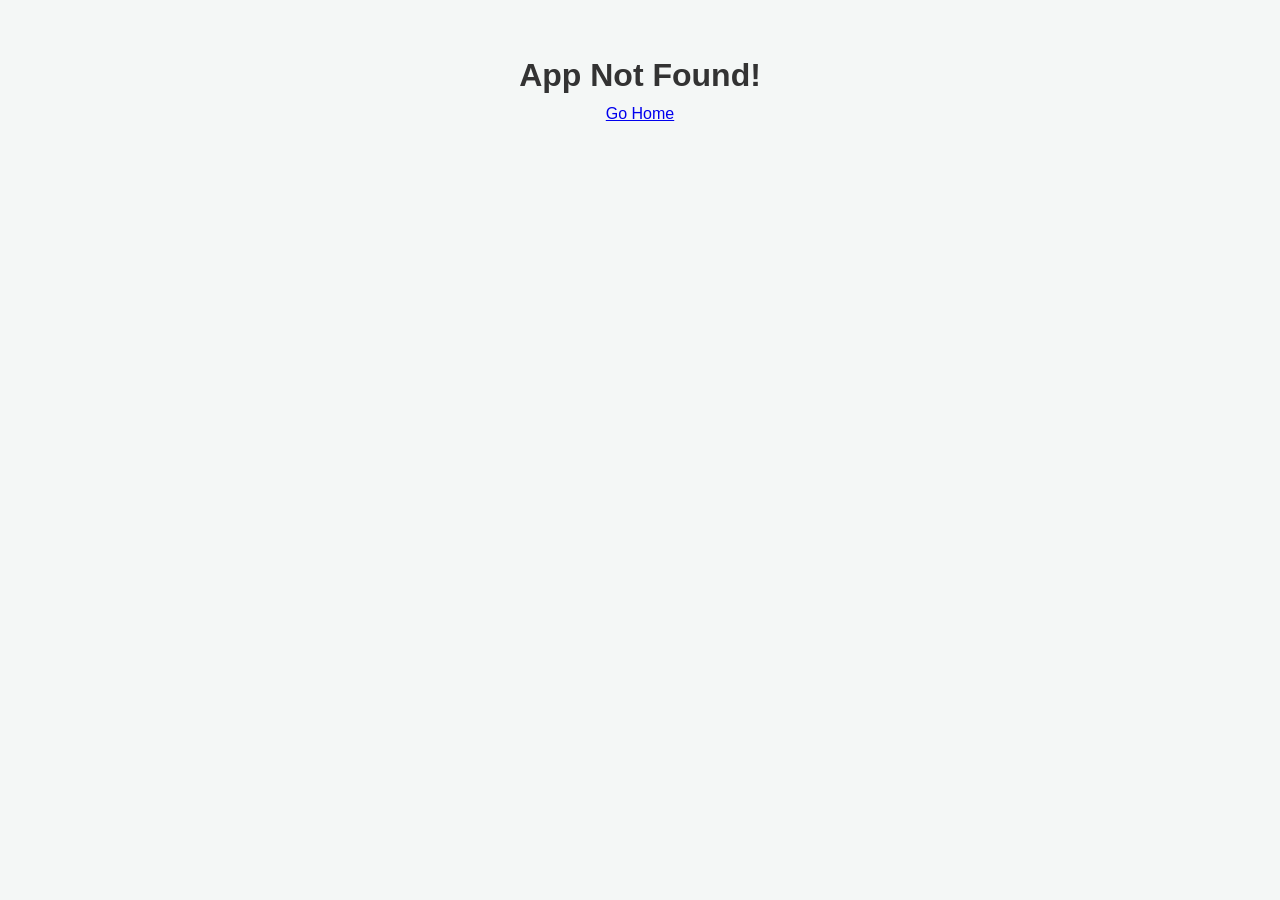
==== download.html @ 27575f25 "main" ====
<!DOCTYPE html>
<html lang="en">
<head>
    <meta charset="UTF-8">
    <meta name="viewport" content="width=device-width, initial-scale=1.0">
    <title>Download - HMTxMODS</title>
    <link rel="stylesheet" href="style.css">
</head>
<body>

    <header>
        <div class="logo">HMTx<span>MODS</span></div>
        <a href="index.html" class="back-link">← Home</a>
    </header>

    <main class="download-container">
        <div class="app-header">
            <img src="" id="app-logo" class="main-icon" alt="Icon">
            <div class="main-info">
                <h1 id="app-name">Loading...</h1>
                <p id="app-meta">Please wait while we fetch details.</p>
            </div>
        </div>

        <div class="download-area">
            <div id="timer-box">Preparing your link... <span id="timer">10</span>s</div>
            <a href="#" id="download-btn" class="btn-main" style="display:none;">Download APK Now</a>
        </div>

        <div class="description">
            <h3>About this App</h3>
            <p id="app-desc">Loading description...</p>
        </div>
    </main>

    <script src="download.js"></script>
</body>
</html>
---- style.css ----
/* General Reset */
* { 
    margin: 0; 
    padding: 0; 
    box-sizing: border-box; 
    font-family: 'Segoe UI', Tahoma, Geneva, Verdana, sans-serif; 
}

body { 
    background: #f4f7f6; 
    color: #333; 
    line-height: 1.6;
}

/* Header */
header { 
    background: #00b894; 
    color: white; 
    padding: 15px 5%; 
    display: flex; 
    justify-content: space-between; 
    align-items: center; 
    position: sticky; 
    top: 0; 
    z-index: 100; 
    box-shadow: 0 2px 10px rgba(0,0,0,0.1);
}

.logo { font-size: 1.5rem; font-weight: bold; }
.logo span { color: #ffe600; }

.back-link { 
    color: white; 
    text-decoration: none; 
    font-size: 0.9rem; 
    font-weight: 500;
}

/* Main Container */
.download-container { 
    max-width: 700px; 
    margin: 30px auto; 
    background: white; 
    padding: 30px; 
    border-radius: 20px; 
    box-shadow: 0 10px 25px rgba(0,0,0,0.05);
}

/* App Header Section */
.app-header { 
    display: flex; 
    gap: 20px; 
    align-items: center; 
    border-bottom: 1px solid #eee; 
    padding-bottom: 25px; 
}

.main-icon { 
    width: 100px; 
    height: 100px; 
    border-radius: 22px; 
    object-fit: cover;
    box-shadow: 0 4px 10px rgba(0,0,0,0.1);
}

.main-info h1 { 
    font-size: 1.5rem; 
    margin-bottom: 5px; 
    color: #222;
}

.main-info p { 
    font-size: 0.9rem; 
    color: #666; 
}

/* Download Section (Button Area) */
.download-area { 
    text-align: center; 
    padding: 40px 10px; 
    margin: 20px 0; 
    background: #fafafa; 
    border-radius: 15px;
}

#timer-box {
    font-weight: 600;
    color: #555;
    margin-bottom: 10px;
}

.btn-main { 
    background: #0984e3; 
    color: white; 
    padding: 16px 45px; 
    text-decoration: none; 
    border-radius: 35px; 
    font-weight: bold; 
    display: inline-block; 
    box-shadow: 0 6px 20px rgba(9, 132, 227, 0.3);
    transition: all 0.3s ease;
}

.btn-main:hover { 
    background: #00acee; 
    transform: translateY(-2px);
    box-shadow: 0 8px 25px rgba(9, 132, 227, 0.4);
}

/* Description Section (About this App) */
.description { 
    margin-top: 50px; /* Isse button se gap aayega */
    padding-top: 30px; 
    border-top: 2px solid #f0f0f0; 
    text-align: left;
}

.description h3 { 
    font-size: 1.25rem; 
    margin-bottom: 15px; 
    color: #222;
    font-weight: 700;
}

.description p { 
    font-size: 1rem; 
    color: #555; 
    line-height: 1.7;
}

/* Responsive Fix for Mobile */
@media (max-width: 500px) {
    .app-header { flex-direction: column; text-align: center; }
    .download-container { margin: 15px; padding: 20px; }
}
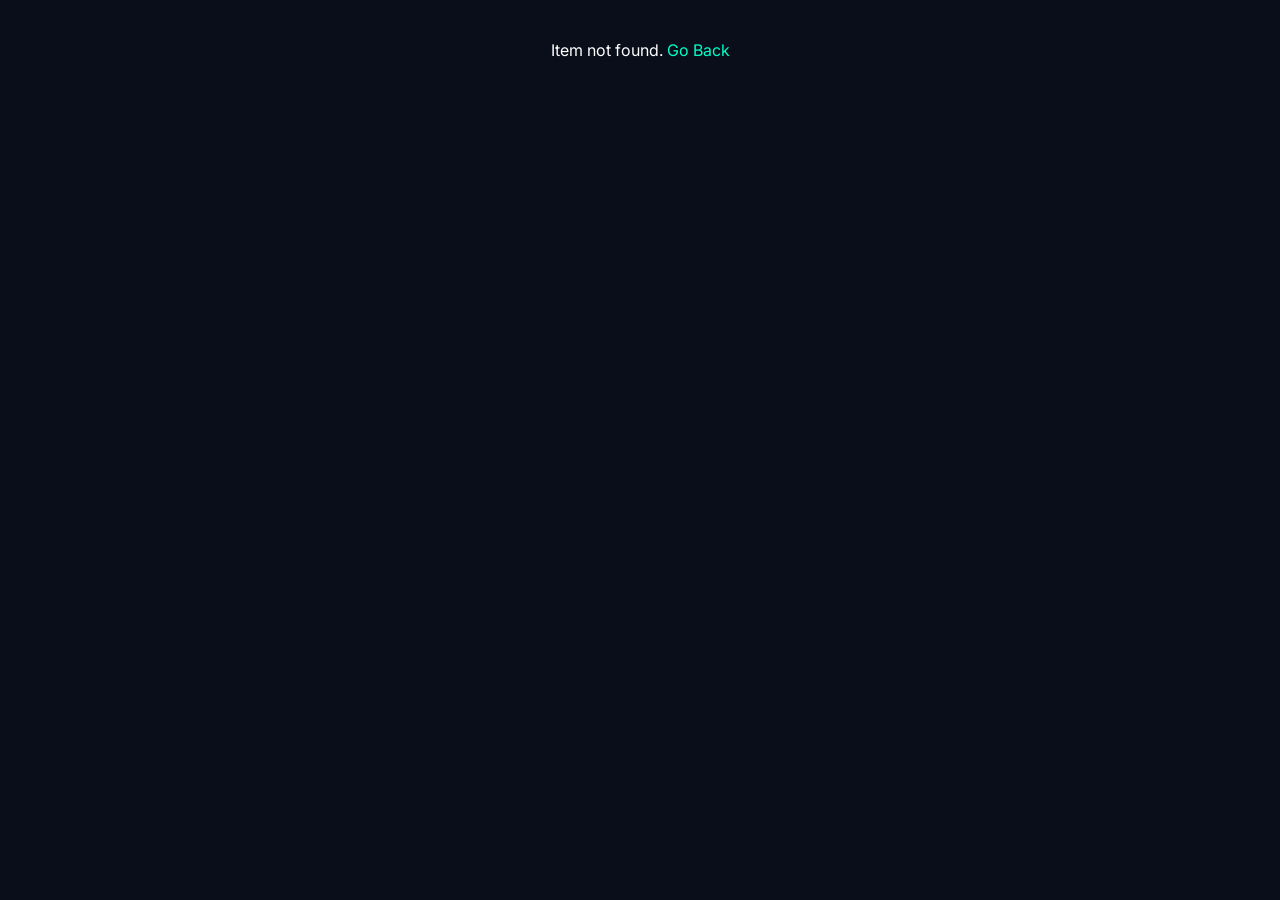
==== commit 65058fa8: "upate letest hmtXmods" ====
--- a/download.html
+++ b/download.html
@@ -1,38 +1,93 @@
 <!DOCTYPE html>
 <html lang="en">
 <head>
-    <meta charset="UTF-8">
-    <meta name="viewport" content="width=device-width, initial-scale=1.0">
-    <title>Download - HMTxMODS</title>
-    <link rel="stylesheet" href="style.css">
+  <meta charset="UTF-8" />
+  <meta name="viewport" content="width=device-width, initial-scale=1.0" />
+  <title>Download - HMTxMODS</title>
+  <link rel="stylesheet" href="style.css" />
 </head>
 <body>
 
-    <header>
-        <div class="logo">HMTx<span>MODS</span></div>
-        <a href="index.html" class="back-link">← Home</a>
-    </header>
+  <!-- HEADER -->
+  <header>
+    <div class="header-inner">
+      <a href="index.html" class="download-back" id="backBtn">
+        <svg xmlns="http://www.w3.org/2000/svg" fill="none" viewBox="0 0 24 24" stroke="currentColor" stroke-width="2">
+          <path stroke-linecap="round" stroke-linejoin="round" d="M15 19l-7-7 7-7"/>
+        </svg>
+        Back
+      </a>
+    </div>
+  </header>
 
-    <main class="download-container">
-        <div class="app-header">
-            <img src="" id="app-logo" class="main-icon" alt="Icon">
-            <div class="main-info">
-                <h1 id="app-name">Loading...</h1>
-                <p id="app-meta">Please wait while we fetch details.</p>
-            </div>
+  <!-- MAIN -->
+  <main>
+    <div class="download-card" id="downloadCard">
+      <div class="download-card-topline" id="topLine"></div>
+
+      <img id="appIcon" class="download-icon" src="" alt="" />
+      <h1 class="download-name" id="appName"></h1>
+      <p class="download-meta" id="appMeta"></p>
+
+      <div class="download-tags" id="appTags"></div>
+
+      <p class="download-desc" id="appDesc"></p>
+
+      <!-- COUNTDOWN -->
+      <div class="countdown-box">
+        <div class="countdown-wrap" id="countdownWrap">
+          <div class="countdown-ring">
+            <svg viewBox="0 0 80 80">
+              <circle class="ring-bg" cx="40" cy="40" r="36"/>
+              <circle class="ring-progress" id="ringProgress" cx="40" cy="40" r="36"/>
+            </svg>
+            <span class="countdown-number" id="countdownNum">10</span>
+          </div>
+          <p class="countdown-text">Preparing secure download links...</p>
         </div>
 
-        <div class="download-area">
-            <div id="timer-box">Preparing your link... <span id="timer">10</span>s</div>
-            <a href="#" id="download-btn" class="btn-main" style="display:none;">Download APK Now</a>
+        <!-- DOWNLOAD BUTTONS -->
+        <div class="download-links fade-in" id="downloadLinks">
+          <a class="dl-btn mediafire" id="btnMediafire" href="#">
+            <svg xmlns="http://www.w3.org/2000/svg" fill="none" viewBox="0 0 24 24" stroke="currentColor" stroke-width="2">
+              <path stroke-linecap="round" stroke-linejoin="round" d="M4 16v1a3 3 0 003 3h10a3 3 0 003-3v-1m-4-4l-4 4m0 0l-4-4m4 4V4"/>
+            </svg>
+            Download via MediaFire
+          </a>
+          <a class="dl-btn mega" id="btnMega" href="#">
+            <svg xmlns="http://www.w3.org/2000/svg" fill="none" viewBox="0 0 24 24" stroke="currentColor" stroke-width="2">
+              <path stroke-linecap="round" stroke-linejoin="round" d="M4 16v1a3 3 0 003 3h10a3 3 0 003-3v-1m-4-4l-4 4m0 0l-4-4m4 4V4"/>
+            </svg>
+            Download via MEGA
+          </a>
+          <a class="dl-btn gdrive" id="btnGdrive" href="#">
+            <svg xmlns="http://www.w3.org/2000/svg" fill="none" viewBox="0 0 24 24" stroke="currentColor" stroke-width="2">
+              <path stroke-linecap="round" stroke-linejoin="round" d="M4 16v1a3 3 0 003 3h10a3 3 0 003-3v-1m-4-4l-4 4m0 0l-4-4m4 4V4"/>
+            </svg>
+            Download via Google Drive
+          </a>
         </div>
+      </div>
 
-        <div class="description">
-            <h3>About this App</h3>
-            <p id="app-desc">Loading description...</p>
+      <!-- BADGES -->
+      <div class="download-badges">
+        <div class="badge safe">
+          <svg xmlns="http://www.w3.org/2000/svg" fill="none" viewBox="0 0 24 24" stroke="currentColor" stroke-width="2">
+            <path stroke-linecap="round" stroke-linejoin="round" d="M9 12l2 2 4-4m5.618-4.016A11.955 11.955 0 0112 2.944a11.955 11.955 0 01-8.618 3.04A12.02 12.02 0 003 9c0 5.591 3.824 10.29 9 11.622 5.176-1.332 9-6.03 9-11.622 0-1.042-.133-2.052-.382-3.016z"/>
+          </svg>
+          <span class="badge-label">Virus Free</span>
         </div>
-    </main>
+        <div class="badge fast">
+          <svg xmlns="http://www.w3.org/2000/svg" fill="none" viewBox="0 0 24 24" stroke="currentColor" stroke-width="2">
+            <path stroke-linecap="round" stroke-linejoin="round" d="M13 10V3L4 14h7v7l9-11h-7z"/>
+          </svg>
+          <span class="badge-label">Fast Servers</span>
+        </div>
+      </div>
+    </div>
+  </main>
 
-    <script src="download.js"></script>
+  <script src="data.js"></script>
+  <script src="download.js"></script>
 </body>
 </html>
--- a/style.css
+++ b/style.css
@@ -1,135 +1,509 @@
-/* General Reset */
-* { 
-    margin: 0; 
-    padding: 0; 
-    box-sizing: border-box; 
-    font-family: 'Segoe UI', Tahoma, Geneva, Verdana, sans-serif; 
-}
-
-body { 
-    background: #f4f7f6; 
-    color: #333; 
-    line-height: 1.6;
-}
-
-/* Header */
-header { 
-    background: #00b894; 
-    color: white; 
-    padding: 15px 5%; 
-    display: flex; 
-    justify-content: space-between; 
-    align-items: center; 
-    position: sticky; 
-    top: 0; 
-    z-index: 100; 
-    box-shadow: 0 2px 10px rgba(0,0,0,0.1);
-}
-
-.logo { font-size: 1.5rem; font-weight: bold; }
-.logo span { color: #ffe600; }
-
-.back-link { 
-    color: white; 
-    text-decoration: none; 
-    font-size: 0.9rem; 
-    font-weight: 500;
-}
-
-/* Main Container */
-.download-container { 
-    max-width: 700px; 
-    margin: 30px auto; 
-    background: white; 
-    padding: 30px; 
-    border-radius: 20px; 
-    box-shadow: 0 10px 25px rgba(0,0,0,0.05);
-}
-
-/* App Header Section */
-.app-header { 
-    display: flex; 
-    gap: 20px; 
-    align-items: center; 
-    border-bottom: 1px solid #eee; 
-    padding-bottom: 25px; 
-}
-
-.main-icon { 
-    width: 100px; 
-    height: 100px; 
-    border-radius: 22px; 
-    object-fit: cover;
-    box-shadow: 0 4px 10px rgba(0,0,0,0.1);
-}
-
-.main-info h1 { 
-    font-size: 1.5rem; 
-    margin-bottom: 5px; 
-    color: #222;
-}
-
-.main-info p { 
-    font-size: 0.9rem; 
-    color: #666; 
-}
-
-/* Download Section (Button Area) */
-.download-area { 
-    text-align: center; 
-    padding: 40px 10px; 
-    margin: 20px 0; 
-    background: #fafafa; 
-    border-radius: 15px;
-}
-
-#timer-box {
-    font-weight: 600;
-    color: #555;
-    margin-bottom: 10px;
-}
-
-.btn-main { 
-    background: #0984e3; 
-    color: white; 
-    padding: 16px 45px; 
-    text-decoration: none; 
-    border-radius: 35px; 
-    font-weight: bold; 
-    display: inline-block; 
-    box-shadow: 0 6px 20px rgba(9, 132, 227, 0.3);
-    transition: all 0.3s ease;
-}
-
-.btn-main:hover { 
-    background: #00acee; 
-    transform: translateY(-2px);
-    box-shadow: 0 8px 25px rgba(9, 132, 227, 0.4);
-}
-
-/* Description Section (About this App) */
-.description { 
-    margin-top: 50px; /* Isse button se gap aayega */
-    padding-top: 30px; 
-    border-top: 2px solid #f0f0f0; 
-    text-align: left;
-}
-
-.description h3 { 
-    font-size: 1.25rem; 
-    margin-bottom: 15px; 
-    color: #222;
-    font-weight: 700;
-}
-
-.description p { 
-    font-size: 1rem; 
-    color: #555; 
-    line-height: 1.7;
-}
-
-/* Responsive Fix for Mobile */
-@media (max-width: 500px) {
-    .app-header { flex-direction: column; text-align: center; }
-    .download-container { margin: 15px; padding: 20px; }
-}
+@import url('https://fonts.googleapis.com/css2?family=Inter:wght@400;500;600;700&family=Rajdhani:wght@500;600;700&family=Orbitron:wght@500;700&display=swap');
+
+* {
+  margin: 0;
+  padding: 0;
+  box-sizing: border-box;
+  border-color: hsl(174, 100%, 25%);
+}
+
+body {
+  background-color: hsl(222, 47%, 7%);
+  color: hsl(210, 40%, 96%);
+  font-family: 'Inter', sans-serif;
+  min-height: 100vh;
+  padding-bottom: 80px;
+}
+
+a {
+  text-decoration: none;
+  color: inherit;
+}
+
+/* ===== HEADER ===== */
+header {
+  position: sticky;
+  top: 0;
+  z-index: 50;
+  background-color: hsla(222, 47%, 7%, 0.92);
+  backdrop-filter: blur(12px);
+  border-bottom: 1px solid hsla(174, 100%, 25%, 0.3);
+  padding: 16px;
+}
+
+.header-inner {
+  max-width: 768px;
+  margin: 0 auto;
+  display: flex;
+  align-items: center;
+  justify-content: space-between;
+}
+
+.logo {
+  font-family: 'Orbitron', monospace;
+  font-size: 1.5rem;
+  font-weight: 700;
+  letter-spacing: 0.1em;
+}
+
+.logo span.white { color: #ffffff; }
+.logo span.teal  { color: hsl(174, 100%, 50%); }
+
+.search-wrap {
+  position: relative;
+  width: 200px;
+}
+
+.search-wrap svg {
+  position: absolute;
+  left: 12px;
+  top: 50%;
+  transform: translateY(-50%);
+  width: 16px;
+  height: 16px;
+  color: hsl(215, 20%, 55%);
+  pointer-events: none;
+}
+
+#searchInput {
+  width: 100%;
+  background-color: hsl(222, 47%, 10%);
+  border: 1px solid hsla(174, 100%, 25%, 0.3);
+  border-radius: 9999px;
+  padding: 8px 16px 8px 36px;
+  font-size: 0.875rem;
+  color: #ffffff;
+  outline: none;
+  transition: border-color 0.2s, box-shadow 0.2s;
+}
+
+#searchInput::placeholder { color: hsla(215, 20%, 55%, 0.5); }
+
+#searchInput:focus {
+  border-color: hsl(174, 100%, 50%);
+  box-shadow: 0 0 0 2px hsla(174, 100%, 50%, 0.2);
+}
+
+/* ===== MAIN ===== */
+main {
+  max-width: 768px;
+  margin: 0 auto;
+  padding: 16px;
+}
+
+section { margin-top: 32px; }
+
+.section-title {
+  display: flex;
+  align-items: center;
+  gap: 8px;
+  margin-bottom: 16px;
+  padding-left: 10px;
+  border-left: 3px solid hsl(174, 100%, 50%);
+}
+
+.section-title.games {
+  border-left-color: #e94560;
+}
+
+.section-title h2 {
+  font-family: 'Rajdhani', sans-serif;
+  font-size: 1.25rem;
+  font-weight: 700;
+  color: #ffffff;
+  text-transform: uppercase;
+  letter-spacing: 0.1em;
+}
+
+.cards-list {
+  display: flex;
+  flex-direction: column;
+  gap: 12px;
+}
+
+/* ===== CARD ===== */
+.card {
+  display: flex;
+  align-items: center;
+  background-color: hsl(222, 47%, 10%);
+  border: 1px solid hsla(174, 100%, 25%, 0.2);
+  border-radius: 12px;
+  padding: 16px;
+  cursor: pointer;
+  transition: transform 0.2s, border-color 0.3s, box-shadow 0.3s;
+  text-decoration: none;
+  color: inherit;
+}
+
+.card:hover {
+  transform: scale(1.01);
+  border-color: hsla(174, 100%, 50%, 0.6);
+  box-shadow: 0 0 15px hsla(0, 255, 200, 0.15);
+}
+
+.card.game:hover {
+  border-color: hsla(233, 69, 96, 0.6);
+  box-shadow: 0 0 15px hsla(233, 69%, 38%, 0.15);
+}
+
+.card-icon {
+  width: 64px;
+  height: 64px;
+  border-radius: 12px;
+  object-fit: cover;
+  flex-shrink: 0;
+}
+
+.card-body {
+  margin-left: 16px;
+  flex: 1;
+  min-width: 0;
+}
+
+.card-name {
+  font-family: 'Rajdhani', sans-serif;
+  font-weight: 700;
+  font-size: 1.1rem;
+  color: #ffffff;
+}
+
+.card-meta {
+  font-family: 'Orbitron', monospace;
+  font-size: 0.7rem;
+  letter-spacing: 0.05em;
+  margin-bottom: 4px;
+  color: hsl(174, 100%, 50%);
+}
+
+.card-meta.game { color: #e94560; }
+
+.card-desc {
+  font-size: 0.85rem;
+  color: hsl(215, 20%, 55%);
+  white-space: nowrap;
+  overflow: hidden;
+  text-overflow: ellipsis;
+}
+
+.card-tags {
+  display: flex;
+  gap: 6px;
+  margin-top: 8px;
+  flex-wrap: wrap;
+}
+
+.tag {
+  font-size: 0.65rem;
+  padding: 2px 8px;
+  border-radius: 9999px;
+  background-color: hsl(222, 47%, 7%);
+  border: 1px solid hsla(174, 100%, 25%, 0.5);
+  color: hsl(174, 100%, 50%);
+}
+
+.tag.game {
+  border-color: hsla(233, 69%, 38%, 0.5);
+  color: #e94560;
+}
+
+.card-chevron {
+  width: 24px;
+  height: 24px;
+  color: hsl(174, 100%, 50%);
+  opacity: 0.5;
+  margin-left: 8px;
+  flex-shrink: 0;
+}
+
+.card-chevron.game { color: #e94560; }
+
+.no-results {
+  color: hsl(215, 20%, 55%);
+  font-size: 0.875rem;
+}
+
+/* ===== DOWNLOAD PAGE ===== */
+.download-back {
+  display: flex;
+  align-items: center;
+  color: hsl(215, 20%, 55%);
+  font-family: 'Orbitron', monospace;
+  font-size: 0.75rem;
+  text-transform: uppercase;
+  letter-spacing: 0.1em;
+  cursor: pointer;
+  transition: color 0.2s;
+  text-decoration: none;
+}
+
+.download-back:hover { color: hsl(174, 100%, 50%); }
+.download-back.game:hover { color: #e94560; }
+
+.download-back svg {
+  width: 20px;
+  height: 20px;
+  margin-right: 4px;
+}
+
+.download-card {
+  max-width: 600px;
+  margin: 32px auto 0;
+  background-color: hsl(222, 47%, 10%);
+  border: 1px solid hsla(174, 100%, 50%, 0.2);
+  border-radius: 20px;
+  padding: 32px 24px;
+  text-align: center;
+  position: relative;
+  overflow: hidden;
+  box-shadow: 0 0 30px hsla(174, 100%, 50%, 0.05);
+}
+
+.download-card.game {
+  background-color: hsl(222, 47%, 8%);
+  border-color: hsla(233, 69%, 38%, 0.3);
+  box-shadow: 0 0 30px hsla(233, 69%, 38%, 0.1);
+}
+
+.download-card-topline {
+  position: absolute;
+  top: 0; left: 0;
+  width: 100%; height: 4px;
+  background: linear-gradient(to right, transparent, hsl(174, 100%, 50%), transparent);
+  opacity: 0.5;
+}
+
+.download-card-topline.game {
+  background: linear-gradient(to right, transparent, #e94560, transparent);
+}
+
+.download-icon {
+  width: 96px;
+  height: 96px;
+  border-radius: 16px;
+  margin: 0 auto 16px;
+  display: block;
+  box-shadow: 0 8px 20px hsla(174, 100%, 50%, 0.2);
+}
+
+.download-icon.game {
+  box-shadow: 0 8px 20px hsla(233, 69%, 38%, 0.2);
+}
+
+.download-name {
+  font-family: 'Rajdhani', sans-serif;
+  font-size: 1.6rem;
+  font-weight: 700;
+  color: #ffffff;
+  margin-bottom: 4px;
+}
+
+.download-meta {
+  font-family: 'Orbitron', monospace;
+  font-size: 0.75rem;
+  color: hsl(174, 100%, 50%);
+  margin-bottom: 16px;
+}
+
+.download-meta.game { color: #e94560; }
+
+.download-tags {
+  display: flex;
+  justify-content: center;
+  gap: 8px;
+  flex-wrap: wrap;
+  margin-bottom: 20px;
+}
+
+.download-tag {
+  font-size: 0.65rem;
+  padding: 4px 12px;
+  border-radius: 9999px;
+  background-color: hsl(222, 47%, 7%);
+  border: 1px solid hsla(174, 100%, 50%, 0.3);
+  color: hsl(174, 100%, 50%);
+}
+
+.download-tag.game {
+  border-color: hsla(233, 69%, 38%, 0.3);
+  color: #e94560;
+}
+
+.download-desc {
+  color: hsl(215, 20%, 55%);
+  font-size: 0.9rem;
+  margin-bottom: 28px;
+  padding: 0 16px;
+  line-height: 1.6;
+}
+
+/* ===== COUNTDOWN ===== */
+.countdown-box {
+  background-color: hsla(222, 47%, 7%, 0.5);
+  border: 1px solid hsla(174, 100%, 25%, 0.2);
+  border-radius: 12px;
+  padding: 28px;
+}
+
+.countdown-wrap {
+  display: flex;
+  flex-direction: column;
+  align-items: center;
+}
+
+.countdown-ring {
+  position: relative;
+  width: 80px;
+  height: 80px;
+  margin-bottom: 16px;
+  display: flex;
+  align-items: center;
+  justify-content: center;
+}
+
+.countdown-ring svg {
+  position: absolute;
+  width: 100%;
+  height: 100%;
+  transform: rotate(-90deg);
+}
+
+.ring-bg {
+  stroke: hsla(215, 20%, 55%, 0.3);
+  fill: none;
+  stroke-width: 4;
+}
+
+.ring-progress {
+  fill: none;
+  stroke-width: 4;
+  stroke: hsl(174, 100%, 50%);
+  stroke-dasharray: 226;
+  stroke-dashoffset: 0;
+  transition: stroke-dashoffset 1s linear;
+}
+
+.ring-progress.game { stroke: #e94560; }
+
+.countdown-number {
+  font-family: 'Orbitron', monospace;
+  font-size: 1.5rem;
+  font-weight: 700;
+  color: hsl(174, 100%, 50%);
+  position: relative;
+  z-index: 1;
+}
+
+.countdown-number.game { color: #e94560; }
+
+.countdown-text {
+  font-size: 0.875rem;
+  color: hsl(215, 20%, 55%);
+  animation: pulse 1.5s ease-in-out infinite;
+}
+
+@keyframes pulse {
+  0%, 100% { opacity: 1; }
+  50% { opacity: 0.4; }
+}
+
+/* ===== DOWNLOAD BUTTONS ===== */
+.download-links {
+  display: flex;
+  flex-direction: column;
+  gap: 12px;
+  display: none;
+}
+
+.dl-btn {
+  display: flex;
+  align-items: center;
+  justify-content: center;
+  gap: 8px;
+  width: 100%;
+  padding: 14px;
+  border-radius: 10px;
+  font-weight: 700;
+  font-size: 0.95rem;
+  cursor: pointer;
+  transition: background-color 0.2s, box-shadow 0.2s;
+  border: 1px solid;
+  text-decoration: none;
+}
+
+.dl-btn svg {
+  width: 18px;
+  height: 18px;
+}
+
+.dl-btn.mediafire {
+  background-color: hsla(220, 100%, 50%, 0.1);
+  border-color: hsla(220, 100%, 50%, 0.5);
+  color: #0066ff;
+}
+
+.dl-btn.mediafire:hover {
+  background-color: hsla(220, 100%, 50%, 0.2);
+  box-shadow: 0 0 15px hsla(220, 100%, 50%, 0.3);
+}
+
+.dl-btn.mega {
+  background-color: hsla(358, 73%, 50%, 0.1);
+  border-color: hsla(358, 73%, 50%, 0.5);
+  color: #d9272e;
+}
+
+.dl-btn.mega:hover {
+  background-color: hsla(358, 73%, 50%, 0.2);
+  box-shadow: 0 0 15px hsla(358, 73%, 50%, 0.3);
+}
+
+.dl-btn.gdrive {
+  background-color: hsla(145, 100%, 33%, 0.1);
+  border-color: hsla(145, 100%, 33%, 0.5);
+  color: #00a650;
+}
+
+.dl-btn.gdrive:hover {
+  background-color: hsla(145, 100%, 33%, 0.2);
+  box-shadow: 0 0 15px hsla(145, 100%, 33%, 0.3);
+}
+
+/* ===== BADGES ===== */
+.download-badges {
+  display: flex;
+  justify-content: center;
+  gap: 40px;
+  margin-top: 28px;
+  color: hsl(215, 20%, 55%);
+}
+
+.badge {
+  display: flex;
+  flex-direction: column;
+  align-items: center;
+  gap: 4px;
+}
+
+.badge svg {
+  width: 20px;
+  height: 20px;
+}
+
+.badge-label {
+  font-size: 0.6rem;
+  text-transform: uppercase;
+  letter-spacing: 0.1em;
+}
+
+.badge.safe svg   { color: #22c55e; }
+.badge.fast svg   { color: #eab308; }
+
+/* ===== SHOW ANIMATION ===== */
+.fade-in {
+  animation: fadeInUp 0.4s ease forwards;
+}
+
+@keyframes fadeInUp {
+  from { opacity: 0; transform: translateY(10px); }
+  to   { opacity: 1; transform: translateY(0); }
+}
